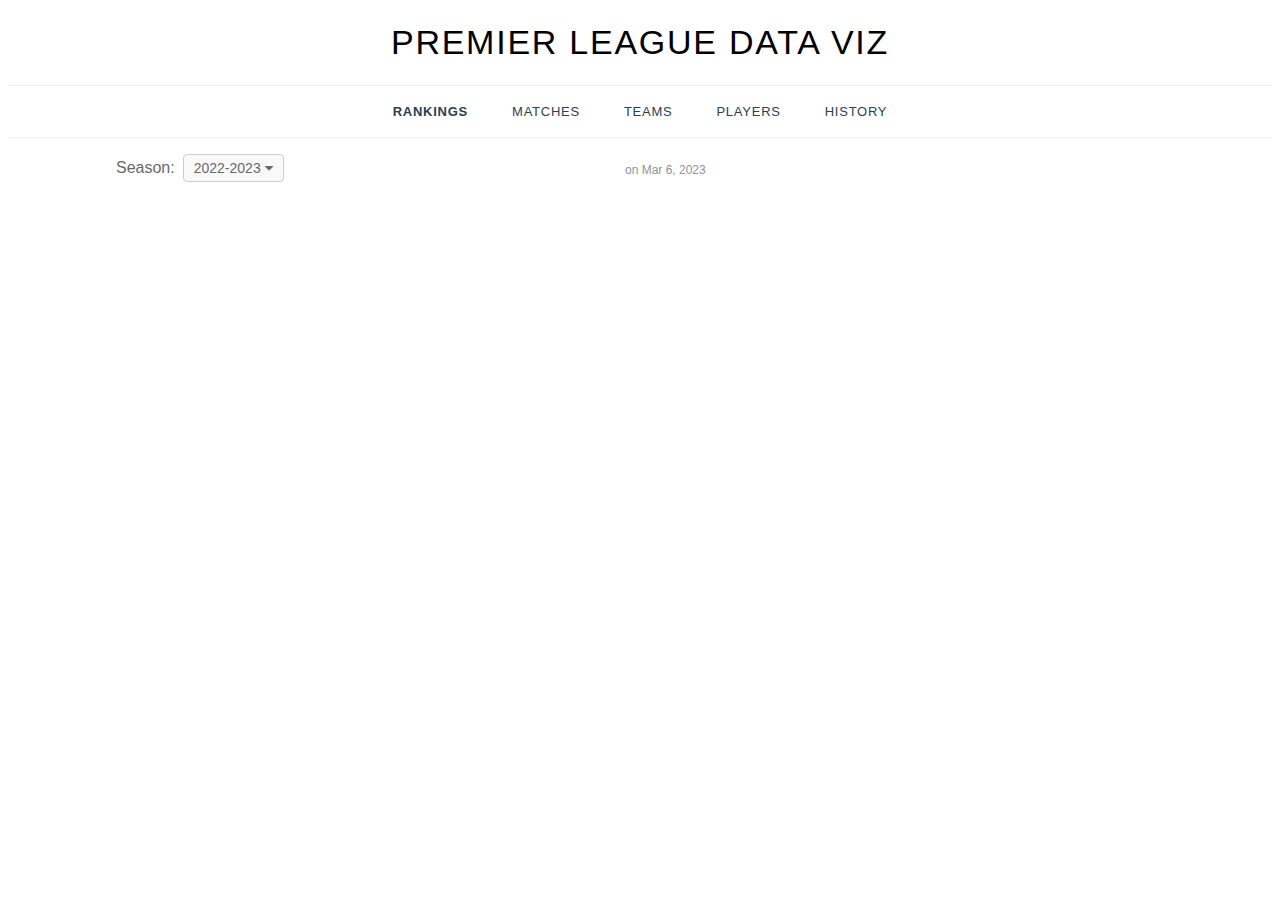
==== index.html @ d48fa29b "add all the files" ====
<!DOCTYPE html>
<html lang="en">
<head>
  <meta charset="utf-8">
  <meta name="viewport" content="width=device-width, initial-scale=1.0">
  <title>Rankings - Premier League</title>

  <script type="text/javascript" src="https://d3js.org/d3.v7.min.js"></script>
  <script type="text/javascript" src="menu.js"></script>
  <script type="text/javascript" src="dropdown.js"></script>
  <script type="text/javascript" src="ranking.js"></script>
  <script type="text/javascript" src="ranking_matches.js"></script>
  <script type="text/javascript" src="get_last_date.js"></script>

  <link rel="stylesheet" type="text/css" href="menu.css">
  <link rel="stylesheet" type="text/css" href="dropdown.css">
  <link rel="stylesheet" type="text/css" href="tooltip.css">
  <link rel="stylesheet" type="text/css" href="common.css">
  <link rel="stylesheet" type="text/css" href="ranking.css">
  <link rel="stylesheet" type="text/css" href="ranking_matches.css">

  <!-- Need this to add caret arrow icon on dropdown -->
  <link rel="stylesheet" href="https://cdnjs.cloudflare.com/ajax/libs/font-awesome/4.7.0/css/font-awesome.min.css">
  
</head>
<body>

  <h1>Premier League Data Viz</h1>
  <ul class="top_menu">
    <li><a class="menu_li active" id="menu_rankings" href="index.html">Rankings</a></li>
    <li><a class="menu_li" id="menu_matches" href="matches.html">Matches</a></li>
    <li><a class="menu_li" id="menu_teams" href="teams.html">Teams</a></li>
    <li><a class="menu_li" id="menu_players" href="players.html">Players</a></li>
    <li><a class="menu_li" id="menu_history" href="history.html">History</a></li>
  </ul>

  <div id="tooltip" class="tooltip hidden">
      <p id="ttp_1" style="text-align:center;"></p>
      <hr>
      <p id="ttp_2" style="text-align:center;"></p>
  </div>

  <div id="dropdown_container" class="column_container">
    <div class="dropdown_title column" id="dropdown_season_title">Season:</div>
    <div class="dropdown notouch column" id="dropdown_season">
      <button onclick="showDrop('dropdown_content_season')" class="dropbtn" id="dropbtn_season">
          2022-2023
          <i class="fa fa-caret-down test"></i>
      </button>
      <ul id="dropdown_content_season" class="dropdown_content">
        <li class="dropdown_content_li" id="dropdown_2022_2023">2022-2023</li>
        <li class="dropdown_content_li" id="dropdown_2021_2022">2021-2022</li>
        <li class="dropdown_content_li" id="dropdown_2020_2021">2020-2021</li>
        <li class="dropdown_content_li" id="dropdown_2019_2020">2019-2020</li>
        <li class="dropdown_content_li" id="dropdown_2018_2019">2018-2019</li>
        <li class="dropdown_content_li" id="dropdown_2017_2018">2017-2018</li>
      </ul>
    </div>
    <div id="updated_date" class="updated_date">Updated on March 12, 2023</div>
  </div>
  <div class="fg_container column_container" id="f1_container">
      <div class="column f1_left" id="ranking_container"></div>
      <div class="column f1_right" id="matches_container"></div>
  </div>

  <script>
    getLastDate();
    makeMatchesList();
    makeRanking();
    AddDropdownClickEvent();
  </script>

</body>
</html>
---- menu.css ----
.top_menu {
    list-style-type: none;
    margin: 0;
    padding: 0;
    overflow: hidden;
    border-bottom: 1px solid #eeeeee;
    border-top: 1px solid #eeeeee;  
    text-align: center;
}

.top_menu li {
    display: inline-block;
}

.top_menu li a {
    display: block;
    color: #2C3E50;
    text-align: center;
    padding: 18px 20px;
    text-decoration: none;
    font-family: sans-serif;
    letter-spacing: 0.75px;
    text-transform: uppercase;
    font-size: 13px;
}
.top_menu li a:hover:not(.active) {
    font-weight: bold;
}

.active {
    font-weight: bold;
}

@media only screen and (max-width: 620px) {

    .top_menu li a {
        padding: 10px 8px;
        font-size: 8px;
    }
}
---- dropdown.css ----
.dropdown, .dropdown_title  {
    color: dimgray;
    font-family: Verdana, sans-serif;
}

.dropdown_title {
    padding: 5px 8px;
    font-size: 16px;
}

.dropbtn {
    color: inherit;
    font-family: inherit;
    background-color: #f9f9f9;
    padding: 5px 10px;
    font-size: 14px;
    border: none;
    cursor: pointer;
    border-radius: 4px 4px 4px 4px;
    border-top: solid 1px #CCC;
    border-bottom: solid 1px #CCC;
    border-left: solid 1px #CCC;
    border-right: solid 1px #CCC;
}

.dropbtn:hover {
    background-color: lightgray;
    color: #000;
}

/* .dropdown {
    margin-left: 40px;
    margin-top: 10px; 
} */

.dropdown_content {
    display: none;
    position: absolute;
    background-color: #f1f1f1;
    height: 300px;
    min-width: 180px;
    overflow: auto;
    box-shadow: 0px 8px 16px 0px rgba(0,0,0,0.2);
    margin: 0;
    padding: 5px 5px;
    opacity: 0.8;
    cursor: pointer;
}

.dropdown_content li {
    font-size: 14px;
    line-height: 18px;
    padding: 5px 5px;
    display: block;
}

#dropdown_content_season {
    height: 170px;
    min-width: 120px;
}

.dropdown li:hover {background-color: #ddd;}

.show {
    display: block;
    /* pointer-events: auto; */
}

.dropdowns:after {
    content: "";
    display: table;
    clear: both;
}

@media only screen and (max-width: 620px) {

    .dropdown_title {
        padding: 4px 5px;
        font-size: 12px;
    }

    .dropbtn{
        padding: 2px 5px;
        font-size: 10px;
    }

    .dropdown_content {
        height: 150px;
        min-width: 90px;
        box-shadow: 0px 8px 16px 0px rgba(0,0,0,0.2);
        margin: 0;
        padding: 5px 5px;
    }

    .dropdown_content li {
        font-size: 10px;
        line-height: 11px;
        padding: 3px 3px;
    }

    #dropdown_content_season {
        height: 100px;
        min-width: 70px;
    }
}
---- tooltip.css ----
.tooltip {
    position: absolute;
    width: auto;
    height: auto;
    padding: 7px;
    background-color: #383838;
    color: white;
    opacity: 0.7;
    -webkit-border-radius: 5px;
    -moz-border-radius: 5px;
    border-radius: 5px;
    -webkit-box-shadow: 4px 4px 7px rgba(0, 0, 0, 0.4);
    -moz-box-shadow: 4px 4px 7px rgba(0, 0, 0, 0.4);
    box-shadow: 4px 4px 7px rgba(0, 0, 0, 0.4);
}

.tooltip.hidden {
    display: none;
    pointer-events: none;
}

.tooltip p{
    margin: 0;
    font-family: Verdana, sans-serif;
    font-size: 16px;
    color: white;
    line-height: 17px;
}

.tooltip span{
    font-size: 12px;
    color: LightGray;
}

.tooltip hr {
  height:1px;
  margin-bottom: 0px;
  border-width:0;
  background-color:gray;
  color:gray;
}

@media only screen and (max-width: 620px) {

    .tooltip p{
        font-size: 13px;
        line-height: 13px;
    }
  
    .tooltip span{
        font-size: 9px;
    }
  
}
---- common.css ----
h1 {
    color: black;
    text-align: center;
    font-family: sans-serif;
    font-weight: lighter;
    font-size: 34px;
    letter-spacing: 1.75px;
    text-transform: uppercase;
}

.fg_container {
    font-family: Verdana, sans-serif;
}

.fg_title_bar {
    font-size: 20px;
    color: #878888;
    text-align:center;
    background-color: #F1F1F1;
}

.column {
    float: left;
}

.column_container:after {
    content: "";
    display: table;
    clear: both;
}

.coming_soon {
    margin:100px;
    text-align: center;
    font-family: sans-serif;
    color: #2C3E50;
    font-size: 18px;
}

.updated_date {
    padding: 9px;
    float: right;
    font-size: 12px;
    color: #909497;
    font-family: sans-serif;
}

@media only screen and (max-width: 620px) {

    h1 {
        font-size: 18px;
        margin: 18px 0;
    }

    .fg_title_bar {
        font-size: 12px;
        padding: 1px 0;
    }

    .coming_soon {
        font-size: 14px;
    }

    .updated_date {
        padding: 8px;
        font-size: 10px;
    }
}
---- ranking.css ----
#dropdown_container {
    width: 48%;
    margin-left: 100px;
    margin-top: 16px;
}

@media only screen and (max-width: 830px) {

    #dropdown_container {
        width: 90%;
        margin-left: 25px;
        margin-top: 10px;
    }
}

/* Figure 1 */
#f1_container{
    margin: auto;
    width: 93%;
    margin-top: 5px;
}

.f1_left {
    width: 68%;
}

.f1_right {
    width: 32%;
}

.line_thin {
    fill: none;
    stroke: steelblue;
    stroke-width: 1.5px;
}

.line_thin.selected {
    stroke-width: 3px;
}

.line_fat {
    fill: none;
    stroke: gray;
    stroke-width: 15px;
    stroke-opacity: 0;
}

.team_text {
    font-size: 15px;
    font-family: Arial, sans-serif;
}

.rank_text {
    font-size: 12px;
    font-family: Arial, sans-serif;
}

.tick text {
    font-size: 12px;
}

.axis path, .axis .tick line {
    stroke: silver;
}

.axis text, .yaxis_title {
    fill: #666666;
    font-family: sans-serif;
}


@media only screen and (max-width: 830px) {

    #f1_container{
        width: 100%;
    }

    .f1_left {
        width: 100%;
        float: none;
    }
}

@media only screen and (min-width: 620px) and (max-width: 830px) {

    .f1_right {
        width: 60%;
        margin: 30px auto 0 auto;
        float: none;
    }
}

@media only screen and (max-width: 620px) {

    .f1_right {
        width: 100%;
    }

    .line_thin {
        stroke-width: 3px;
    }

    .line_thin.selected {
        stroke-width: 5px;
    }

    .line_fat {
        stroke-width: 20px;
    }

    .team_text {
        font-size: 20px;
    }

    .rank_text {
        font-size: 16px;
    }

    .xaxis text {
        font-size: 15px;
    }

    .yaxis text, .yaxis_title {
        font-size: 20px;
    }
}
---- ranking_matches.css ----
#matches_container {
    font-family: Verdana, sans-serif;
}

.matches {
    height: 28px;
    margin: 5px 7px;
    font-size: 13px;
    -webkit-border-radius: 5px;
    -moz-border-radius: 5px;
    border-radius: 5px;
}

.matches.hidden {
    display: none;
    pointer-events: none;
}

#matches_header {
    height: 28px;
    margin: 0 0 15px 0;
    font-size: 18px;
    text-align:center;
    color: #5D6D7E ;
    font-weight:bold;
}

.match_element {
    height: 26px;
    line-height: 26px;
    float: left;
}

.matches_date {
    margin: 0 0 0 15px;
    width:15%;
    text-align:left; 
    font-size: 12px;
    color: #5D6D7E ;
}

.matches_result {
    width:5%; 
    text-align:center; 
    font-weight:bold;
}

.matches_home {
    width:35%; 
    text-align:right; 
}

.matches_center {
    width:5%; 
    text-align:center; 
}

.matches_away {
    width:35%; 
    text-align:left; 
}

#match_0 {
    color:#5D6D7E; 
    font-weight:bold;
}

.matches:after {
    content: "";
    display: table;
    clear: both;
}


@media only screen and (max-width: 620px) {

    #matches_header {
        height: 18px;
        margin: 20px 0 10px 0;
        font-size: 14px;
    }

    .matches {
        height: 18px;
        margin: 3px 5px;
        font-size: 11px;
    }

    .match_element {
        height: 18px;
        line-height: 18px;
    }

    .matches_date {
        margin: 0 0 0 15px;
        width:16%;
        font-size: 11px;
    }
    
    .matches_result {
        width:6%; 
        font-weight:bold;
    }
    
    .matches_home {
        width:33%; 
    }
    
    .matches_center {
        width:5%; 
    }
    
    .matches_away {
        width:33%; 
    }

}
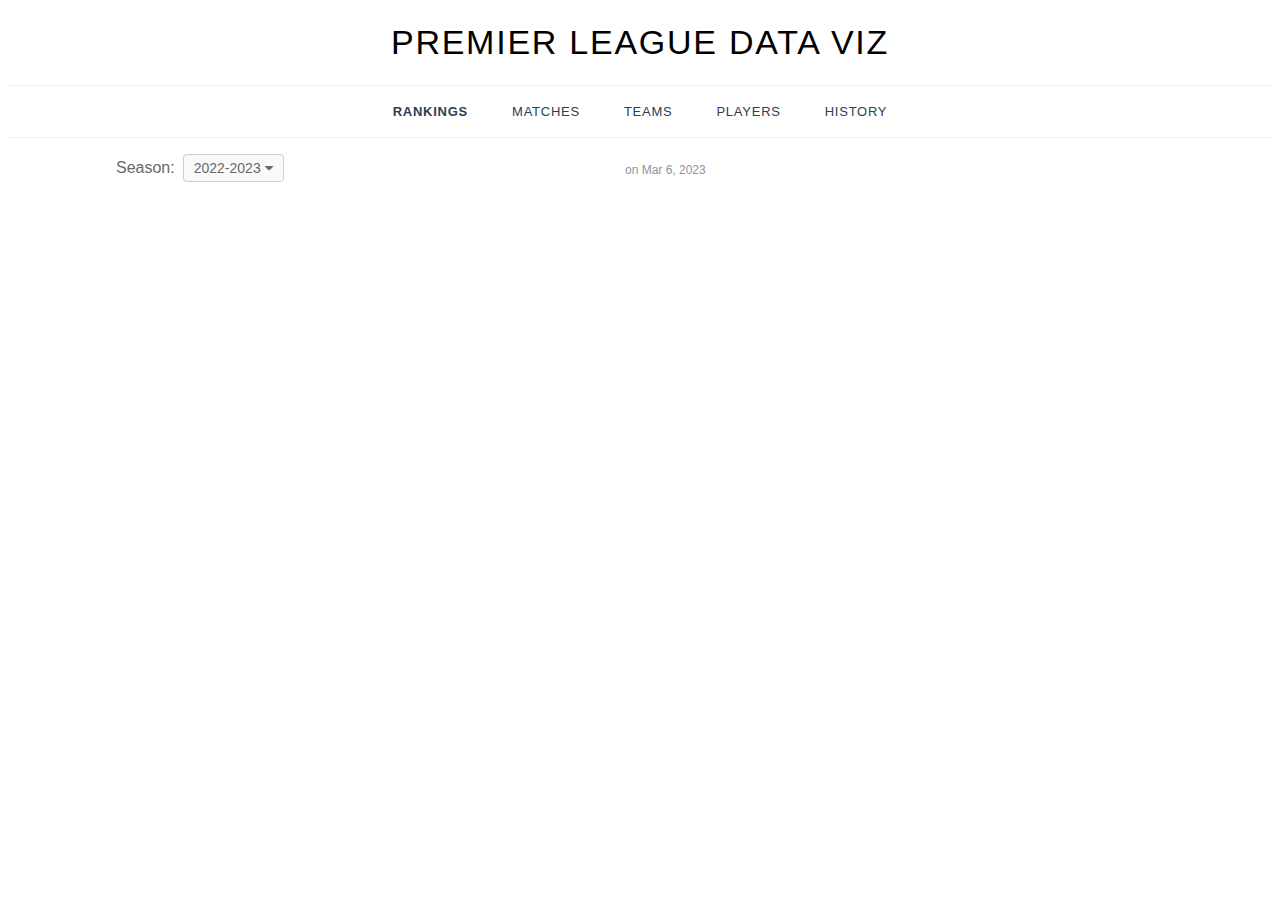
==== commit 3c53b74f: "move css and javascript to sub-directories" ====
--- a/index.html
+++ b/index.html
@@ -6,18 +6,18 @@
   <title>Rankings - Premier League</title>
 
   <script type="text/javascript" src="https://d3js.org/d3.v7.min.js"></script>
-  <script type="text/javascript" src="menu.js"></script>
-  <script type="text/javascript" src="dropdown.js"></script>
-  <script type="text/javascript" src="ranking.js"></script>
-  <script type="text/javascript" src="ranking_matches.js"></script>
-  <script type="text/javascript" src="get_last_date.js"></script>
+  <script type="text/javascript" src="javascript/menu.js"></script>
+  <script type="text/javascript" src="javascript/dropdown.js"></script>
+  <script type="text/javascript" src="javascript/ranking.js"></script>
+  <script type="text/javascript" src="javascript/ranking_matches.js"></script>
+  <script type="text/javascript" src="javascript/get_last_date.js"></script>
 
-  <link rel="stylesheet" type="text/css" href="menu.css">
-  <link rel="stylesheet" type="text/css" href="dropdown.css">
-  <link rel="stylesheet" type="text/css" href="tooltip.css">
-  <link rel="stylesheet" type="text/css" href="common.css">
-  <link rel="stylesheet" type="text/css" href="ranking.css">
-  <link rel="stylesheet" type="text/css" href="ranking_matches.css">
+  <link rel="stylesheet" type="text/css" href="css/menu.css">
+  <link rel="stylesheet" type="text/css" href="css/dropdown.css">
+  <link rel="stylesheet" type="text/css" href="css/tooltip.css">
+  <link rel="stylesheet" type="text/css" href="css/common.css">
+  <link rel="stylesheet" type="text/css" href="css/ranking.css">
+  <link rel="stylesheet" type="text/css" href="css/ranking_matches.css">
 
   <!-- Need this to add caret arrow icon on dropdown -->
   <link rel="stylesheet" href="https://cdnjs.cloudflare.com/ajax/libs/font-awesome/4.7.0/css/font-awesome.min.css">
--- a/css/menu.css
+++ b/css/menu.css
@@ -0,0 +1,40 @@
+.top_menu {
+    list-style-type: none;
+    margin: 0;
+    padding: 0;
+    overflow: hidden;
+    border-bottom: 1px solid #eeeeee;
+    border-top: 1px solid #eeeeee;  
+    text-align: center;
+}
+
+.top_menu li {
+    display: inline-block;
+}
+
+.top_menu li a {
+    display: block;
+    color: #2C3E50;
+    text-align: center;
+    padding: 18px 20px;
+    text-decoration: none;
+    font-family: sans-serif;
+    letter-spacing: 0.75px;
+    text-transform: uppercase;
+    font-size: 13px;
+}
+.top_menu li a:hover:not(.active) {
+    font-weight: bold;
+}
+
+.active {
+    font-weight: bold;
+}
+
+@media only screen and (max-width: 620px) {
+
+    .top_menu li a {
+        padding: 10px 8px;
+        font-size: 8px;
+    }
+}--- a/css/dropdown.css
+++ b/css/dropdown.css
@@ -0,0 +1,105 @@
+.dropdown, .dropdown_title  {
+    color: dimgray;
+    font-family: Verdana, sans-serif;
+}
+
+.dropdown_title {
+    padding: 5px 8px;
+    font-size: 16px;
+}
+
+.dropbtn {
+    color: inherit;
+    font-family: inherit;
+    background-color: #f9f9f9;
+    padding: 5px 10px;
+    font-size: 14px;
+    border: none;
+    cursor: pointer;
+    border-radius: 4px 4px 4px 4px;
+    border-top: solid 1px #CCC;
+    border-bottom: solid 1px #CCC;
+    border-left: solid 1px #CCC;
+    border-right: solid 1px #CCC;
+}
+
+.dropbtn:hover {
+    background-color: lightgray;
+    color: #000;
+}
+
+/* .dropdown {
+    margin-left: 40px;
+    margin-top: 10px; 
+} */
+
+.dropdown_content {
+    display: none;
+    position: absolute;
+    background-color: #f1f1f1;
+    height: 300px;
+    min-width: 180px;
+    overflow: auto;
+    box-shadow: 0px 8px 16px 0px rgba(0,0,0,0.2);
+    margin: 0;
+    padding: 5px 5px;
+    opacity: 0.8;
+    cursor: pointer;
+}
+
+.dropdown_content li {
+    font-size: 14px;
+    line-height: 18px;
+    padding: 5px 5px;
+    display: block;
+}
+
+#dropdown_content_season {
+    height: 170px;
+    min-width: 120px;
+}
+
+.dropdown li:hover {background-color: #ddd;}
+
+.show {
+    display: block;
+    /* pointer-events: auto; */
+}
+
+.dropdowns:after {
+    content: "";
+    display: table;
+    clear: both;
+}
+
+@media only screen and (max-width: 620px) {
+
+    .dropdown_title {
+        padding: 4px 5px;
+        font-size: 12px;
+    }
+
+    .dropbtn{
+        padding: 2px 5px;
+        font-size: 10px;
+    }
+
+    .dropdown_content {
+        height: 150px;
+        min-width: 90px;
+        box-shadow: 0px 8px 16px 0px rgba(0,0,0,0.2);
+        margin: 0;
+        padding: 5px 5px;
+    }
+
+    .dropdown_content li {
+        font-size: 10px;
+        line-height: 11px;
+        padding: 3px 3px;
+    }
+
+    #dropdown_content_season {
+        height: 100px;
+        min-width: 70px;
+    }
+}--- a/css/tooltip.css
+++ b/css/tooltip.css
@@ -0,0 +1,54 @@
+.tooltip {
+    position: absolute;
+    width: auto;
+    height: auto;
+    padding: 7px;
+    background-color: #383838;
+    color: white;
+    opacity: 0.7;
+    -webkit-border-radius: 5px;
+    -moz-border-radius: 5px;
+    border-radius: 5px;
+    -webkit-box-shadow: 4px 4px 7px rgba(0, 0, 0, 0.4);
+    -moz-box-shadow: 4px 4px 7px rgba(0, 0, 0, 0.4);
+    box-shadow: 4px 4px 7px rgba(0, 0, 0, 0.4);
+}
+
+.tooltip.hidden {
+    display: none;
+    pointer-events: none;
+}
+
+.tooltip p{
+    margin: 0;
+    font-family: Verdana, sans-serif;
+    font-size: 16px;
+    color: white;
+    line-height: 17px;
+}
+
+.tooltip span{
+    font-size: 12px;
+    color: LightGray;
+}
+
+.tooltip hr {
+  height:1px;
+  margin-bottom: 0px;
+  border-width:0;
+  background-color:gray;
+  color:gray;
+}
+
+@media only screen and (max-width: 620px) {
+
+    .tooltip p{
+        font-size: 13px;
+        line-height: 13px;
+    }
+  
+    .tooltip span{
+        font-size: 9px;
+    }
+  
+}--- a/css/common.css
+++ b/css/common.css
@@ -0,0 +1,68 @@
+h1 {
+    color: black;
+    text-align: center;
+    font-family: sans-serif;
+    font-weight: lighter;
+    font-size: 34px;
+    letter-spacing: 1.75px;
+    text-transform: uppercase;
+}
+
+.fg_container {
+    font-family: Verdana, sans-serif;
+}
+
+.fg_title_bar {
+    font-size: 20px;
+    color: #878888;
+    text-align:center;
+    background-color: #F1F1F1;
+}
+
+.column {
+    float: left;
+}
+
+.column_container:after {
+    content: "";
+    display: table;
+    clear: both;
+}
+
+.coming_soon {
+    margin:100px;
+    text-align: center;
+    font-family: sans-serif;
+    color: #2C3E50;
+    font-size: 18px;
+}
+
+.updated_date {
+    padding: 9px;
+    float: right;
+    font-size: 12px;
+    color: #909497;
+    font-family: sans-serif;
+}
+
+@media only screen and (max-width: 620px) {
+
+    h1 {
+        font-size: 18px;
+        margin: 18px 0;
+    }
+
+    .fg_title_bar {
+        font-size: 12px;
+        padding: 1px 0;
+    }
+
+    .coming_soon {
+        font-size: 14px;
+    }
+
+    .updated_date {
+        padding: 8px;
+        font-size: 10px;
+    }
+}--- a/css/ranking.css
+++ b/css/ranking.css
@@ -0,0 +1,127 @@
+#dropdown_container {
+    width: 48%;
+    margin-left: 100px;
+    margin-top: 16px;
+}
+
+@media only screen and (max-width: 830px) {
+
+    #dropdown_container {
+        width: 90%;
+        margin-left: 25px;
+        margin-top: 10px;
+    }
+}
+
+/* Figure 1 */
+#f1_container{
+    margin: auto;
+    width: 93%;
+    margin-top: 5px;
+}
+
+.f1_left {
+    width: 68%;
+}
+
+.f1_right {
+    width: 32%;
+}
+
+.line_thin {
+    fill: none;
+    stroke: steelblue;
+    stroke-width: 1.5px;
+}
+
+.line_thin.selected {
+    stroke-width: 3px;
+}
+
+.line_fat {
+    fill: none;
+    stroke: gray;
+    stroke-width: 15px;
+    stroke-opacity: 0;
+}
+
+.team_text {
+    font-size: 15px;
+    font-family: Arial, sans-serif;
+}
+
+.rank_text {
+    font-size: 12px;
+    font-family: Arial, sans-serif;
+}
+
+.tick text {
+    font-size: 12px;
+}
+
+.axis path, .axis .tick line {
+    stroke: silver;
+}
+
+.axis text, .yaxis_title {
+    fill: #666666;
+    font-family: sans-serif;
+}
+
+
+@media only screen and (max-width: 830px) {
+
+    #f1_container{
+        width: 100%;
+    }
+
+    .f1_left {
+        width: 100%;
+        float: none;
+    }
+}
+
+@media only screen and (min-width: 620px) and (max-width: 830px) {
+
+    .f1_right {
+        width: 60%;
+        margin: 30px auto 0 auto;
+        float: none;
+    }
+}
+
+@media only screen and (max-width: 620px) {
+
+    .f1_right {
+        width: 100%;
+    }
+
+    .line_thin {
+        stroke-width: 3px;
+    }
+
+    .line_thin.selected {
+        stroke-width: 5px;
+    }
+
+    .line_fat {
+        stroke-width: 20px;
+    }
+
+    .team_text {
+        font-size: 20px;
+    }
+
+    .rank_text {
+        font-size: 16px;
+    }
+
+    .xaxis text {
+        font-size: 15px;
+    }
+
+    .yaxis text, .yaxis_title {
+        font-size: 20px;
+    }
+}
+
--- a/css/ranking_matches.css
+++ b/css/ranking_matches.css
@@ -0,0 +1,117 @@
+#matches_container {
+    font-family: Verdana, sans-serif;
+}
+
+.matches {
+    height: 28px;
+    margin: 5px 7px;
+    font-size: 13px;
+    -webkit-border-radius: 5px;
+    -moz-border-radius: 5px;
+    border-radius: 5px;
+}
+
+.matches.hidden {
+    display: none;
+    pointer-events: none;
+}
+
+#matches_header {
+    height: 28px;
+    margin: 0 0 15px 0;
+    font-size: 18px;
+    text-align:center;
+    color: #5D6D7E ;
+    font-weight:bold;
+}
+
+.match_element {
+    height: 26px;
+    line-height: 26px;
+    float: left;
+}
+
+.matches_date {
+    margin: 0 0 0 15px;
+    width:15%;
+    text-align:left; 
+    font-size: 12px;
+    color: #5D6D7E ;
+}
+
+.matches_result {
+    width:5%; 
+    text-align:center; 
+    font-weight:bold;
+}
+
+.matches_home {
+    width:35%; 
+    text-align:right; 
+}
+
+.matches_center {
+    width:5%; 
+    text-align:center; 
+}
+
+.matches_away {
+    width:35%; 
+    text-align:left; 
+}
+
+#match_0 {
+    color:#5D6D7E; 
+    font-weight:bold;
+}
+
+.matches:after {
+    content: "";
+    display: table;
+    clear: both;
+}
+
+
+@media only screen and (max-width: 620px) {
+
+    #matches_header {
+        height: 18px;
+        margin: 20px 0 10px 0;
+        font-size: 14px;
+    }
+
+    .matches {
+        height: 18px;
+        margin: 3px 5px;
+        font-size: 11px;
+    }
+
+    .match_element {
+        height: 18px;
+        line-height: 18px;
+    }
+
+    .matches_date {
+        margin: 0 0 0 15px;
+        width:16%;
+        font-size: 11px;
+    }
+    
+    .matches_result {
+        width:6%; 
+        font-weight:bold;
+    }
+    
+    .matches_home {
+        width:33%; 
+    }
+    
+    .matches_center {
+        width:5%; 
+    }
+    
+    .matches_away {
+        width:33%; 
+    }
+
+}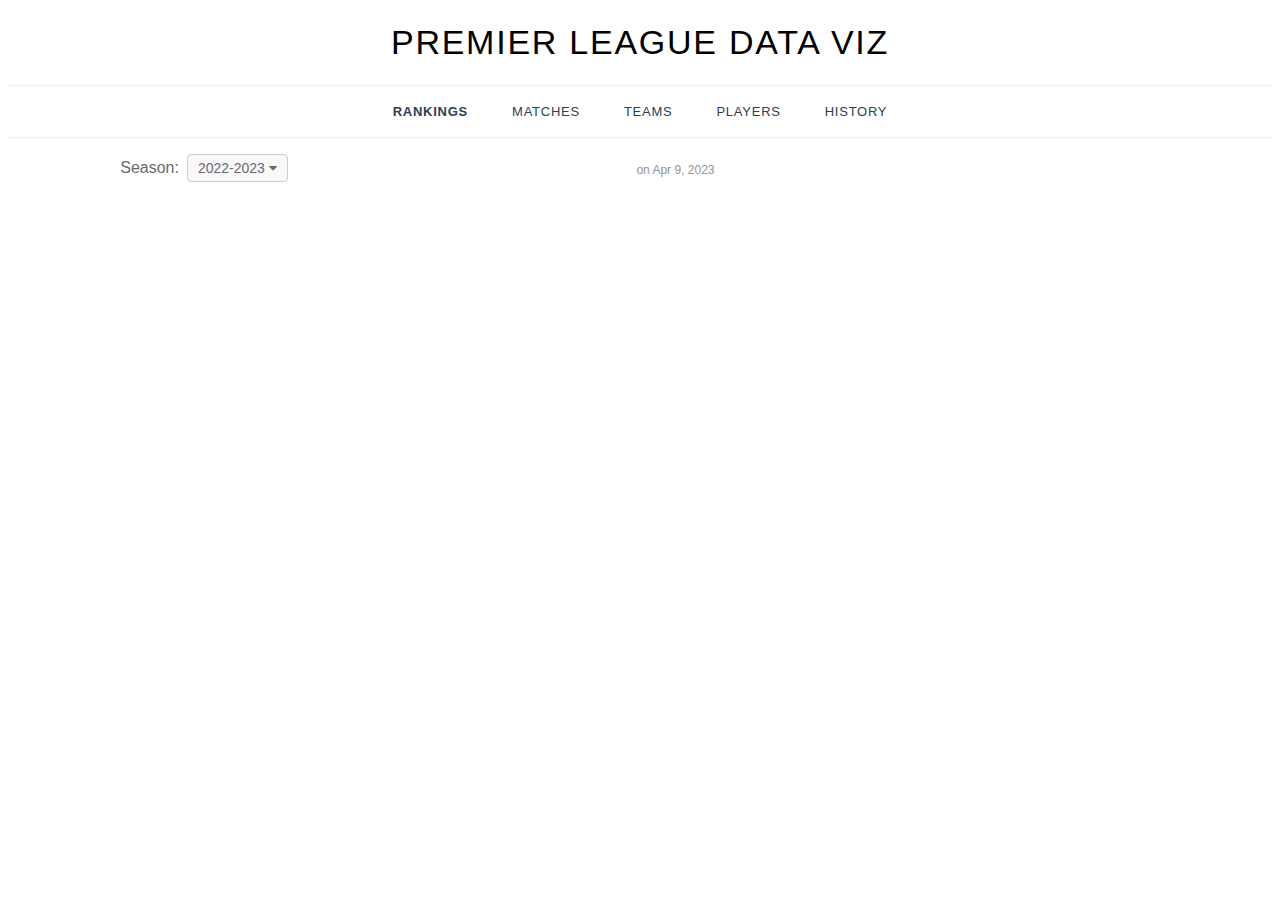
==== commit 3d56d521: "fix large display layout issue" ====
--- a/index.html
+++ b/index.html
@@ -1,6 +1,15 @@
 <!DOCTYPE html>
 <html lang="en">
 <head>
+  <!-- Google tag (gtag.js) -->
+  <script async src="https://www.googletagmanager.com/gtag/js?id=G-Z3GSVNGHVM"></script>
+  <script>
+    window.dataLayer = window.dataLayer || [];
+    function gtag(){dataLayer.push(arguments);}
+    gtag('js', new Date());
+
+    gtag('config', 'G-Z3GSVNGHVM');
+  </script>
   <meta charset="utf-8">
   <meta name="viewport" content="width=device-width, initial-scale=1.0">
   <title>Rankings - Premier League</title>
@@ -40,25 +49,26 @@
       <p id="ttp_2" style="text-align:center;"></p>
   </div>
 
-  <div id="dropdown_container" class="column_container">
-    <div class="dropdown_title column" id="dropdown_season_title">Season:</div>
-    <div class="dropdown notouch column" id="dropdown_season">
-      <button onclick="showDrop('dropdown_content_season')" class="dropbtn" id="dropbtn_season">
-          2022-2023
-          <i class="fa fa-caret-down test"></i>
-      </button>
-      <ul id="dropdown_content_season" class="dropdown_content">
-        <li class="dropdown_content_li" id="dropdown_2022_2023">2022-2023</li>
-        <li class="dropdown_content_li" id="dropdown_2021_2022">2021-2022</li>
-        <li class="dropdown_content_li" id="dropdown_2020_2021">2020-2021</li>
-        <li class="dropdown_content_li" id="dropdown_2019_2020">2019-2020</li>
-        <li class="dropdown_content_li" id="dropdown_2018_2019">2018-2019</li>
-        <li class="dropdown_content_li" id="dropdown_2017_2018">2017-2018</li>
-      </ul>
-    </div>
-    <div id="updated_date" class="updated_date">Updated on March 12, 2023</div>
-  </div>
+  
   <div class="fg_container column_container" id="f1_container">
+      <div id="dropdown_container" class="column_container">
+        <div class="dropdown_title column" id="dropdown_season_title">Season:</div>
+        <div class="dropdown notouch column" id="dropdown_season">
+          <button onclick="showDrop('dropdown_content_season')" class="dropbtn" id="dropbtn_season">
+              2022-2023
+              <i class="fa fa-caret-down test"></i>
+          </button>
+          <ul id="dropdown_content_season" class="dropdown_content">
+            <li class="dropdown_content_li" id="dropdown_2022_2023">2022-2023</li>
+            <li class="dropdown_content_li" id="dropdown_2021_2022">2021-2022</li>
+            <li class="dropdown_content_li" id="dropdown_2020_2021">2020-2021</li>
+            <li class="dropdown_content_li" id="dropdown_2019_2020">2019-2020</li>
+            <li class="dropdown_content_li" id="dropdown_2018_2019">2018-2019</li>
+            <li class="dropdown_content_li" id="dropdown_2017_2018">2017-2018</li>
+          </ul>
+        </div>
+        <div id="updated_date" class="updated_date"></div>
+      </div>
       <div class="column f1_left" id="ranking_container"></div>
       <div class="column f1_right" id="matches_container"></div>
   </div>
--- a/css/ranking.css
+++ b/css/ranking.css
@@ -1,10 +1,17 @@
 #dropdown_container {
-    width: 48%;
-    margin-left: 100px;
     margin-top: 16px;
+    margin-left: 60px;
+    width: 52%;
 }
 
-@media only screen and (max-width: 830px) {
+@media only screen and (min-width: 1500px) {
+
+    #dropdown_container{
+        width: 750px;
+    }
+}
+
+@media only screen and (max-width: 840px) {
 
     #dropdown_container {
         width: 90%;
@@ -69,7 +76,22 @@
 }
 
 
-@media only screen and (max-width: 830px) {
+@media only screen and (min-width: 1500px) {
+
+    #f1_container{
+        width: 1400px;
+    }
+}
+
+@media only screen and (min-width: 840px) and (max-width: 1200px) {
+
+    #f1_container{
+        width: 100%;
+    }
+
+}
+
+@media only screen and (max-width: 840px) {
 
     #f1_container{
         width: 100%;
@@ -81,7 +103,7 @@
     }
 }
 
-@media only screen and (min-width: 620px) and (max-width: 830px) {
+@media only screen and (min-width: 620px) and (max-width: 840px) {
 
     .f1_right {
         width: 60%;
--- a/css/ranking_matches.css
+++ b/css/ranking_matches.css
@@ -72,6 +72,56 @@
 }
 
 
+@media only screen and (min-width: 1500px) {
+
+    #matches_header {
+        height: 36px;
+        font-size: 20px;
+        margin: 0 0 5px 0;
+    }
+
+    .matches {
+        height: 36px;
+        margin: 2px;
+        font-size: 15px;
+    }
+
+    .match_element {
+        height: 24px;
+        line-height: 34px;
+    }
+
+    .matches_date {
+        margin: 0 0 0 7px;
+        font-size: 14px;
+    }
+}
+
+@media only screen and (min-width: 840px) and (max-width: 1200px) {
+
+    #matches_header {
+        height: 22px;
+        font-size: 12px;
+        margin: 0 0 3px 0;
+    }
+
+    .matches {
+        height: 22px;
+        margin: 1px;
+        font-size: 9px;
+    }
+
+    .match_element {
+        height: 20px;
+        line-height: 20px;
+    }
+
+    .matches_date {
+        margin: 0 0 0 5px;
+        font-size: 10px;
+    }
+}
+
 @media only screen and (max-width: 620px) {
 
     #matches_header {
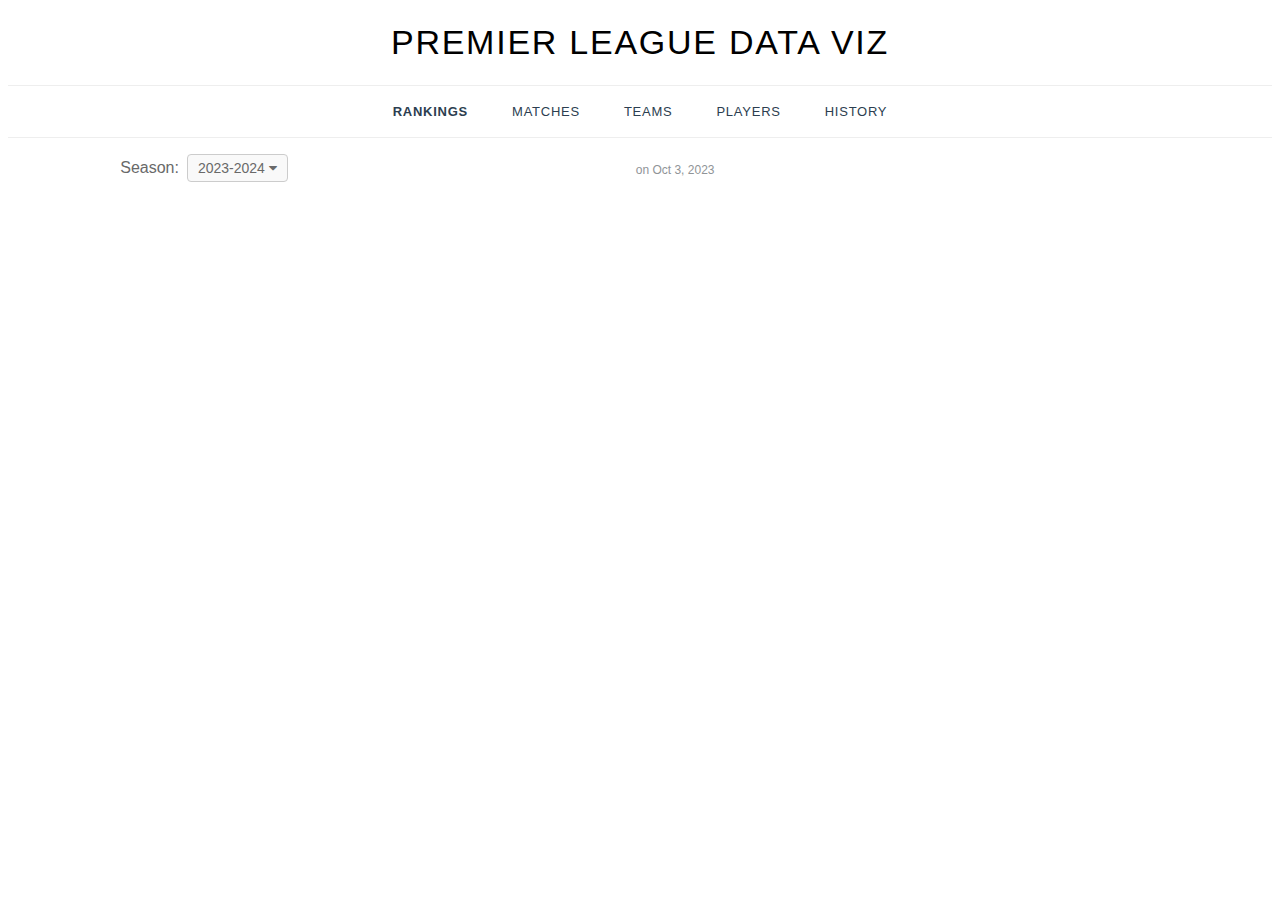
==== commit 04d68539: "update scripts to accomodate the new season" ====
--- a/index.html
+++ b/index.html
@@ -55,10 +55,11 @@
         <div class="dropdown_title column" id="dropdown_season_title">Season:</div>
         <div class="dropdown notouch column" id="dropdown_season">
           <button onclick="showDrop('dropdown_content_season')" class="dropbtn" id="dropbtn_season">
-              2022-2023
+              2023-2024
               <i class="fa fa-caret-down test"></i>
           </button>
           <ul id="dropdown_content_season" class="dropdown_content">
+            <li class="dropdown_content_li" id="dropdown_2023_2024">2023-2024</li>
             <li class="dropdown_content_li" id="dropdown_2022_2023">2022-2023</li>
             <li class="dropdown_content_li" id="dropdown_2021_2022">2021-2022</li>
             <li class="dropdown_content_li" id="dropdown_2020_2021">2020-2021</li>
@@ -76,7 +77,7 @@
   <script>
     getLastDate();
     makeMatchesList();
-    makeRanking();
+    makeRanking("2023_2024");
     AddDropdownClickEvent();
   </script>
 
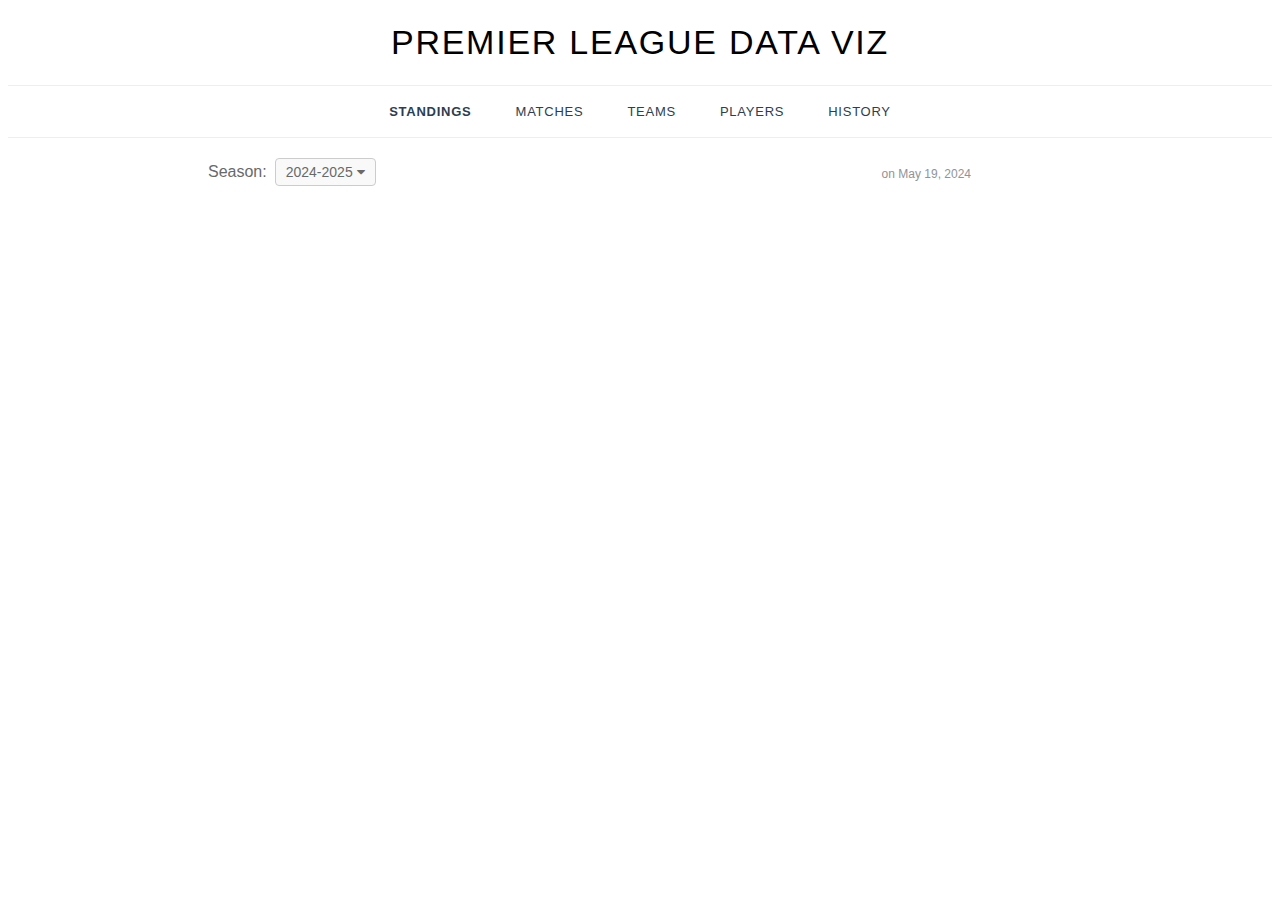
==== commit 19dde8f0: "update standings chart combining match data" ====
--- a/index.html
+++ b/index.html
@@ -36,17 +36,17 @@
 
   <h1>Premier League Data Viz</h1>
   <ul class="top_menu">
-    <li><a class="menu_li active" id="menu_rankings" href="index.html">Rankings</a></li>
+    <li><a class="menu_li active" id="menu_rankings" href="index.html">Standings</a></li>
     <li><a class="menu_li" id="menu_matches" href="matches.html">Matches</a></li>
     <li><a class="menu_li" id="menu_teams" href="teams.html">Teams</a></li>
     <li><a class="menu_li" id="menu_players" href="players.html">Players</a></li>
     <li><a class="menu_li" id="menu_history" href="history.html">History</a></li>
   </ul>
 
-  <div id="tooltip" class="tooltip hidden">
-      <p id="ttp_1" style="text-align:center;"></p>
+  <div id="tooltip_f1" class="tooltip hidden">
+      <p class="ttp_1" style="text-align:center;"></p>
       <hr>
-      <p id="ttp_2" style="text-align:center;"></p>
+      <p class="ttp_2" style="text-align:center;"></p>
   </div>
 
   
@@ -55,10 +55,11 @@
         <div class="dropdown_title column" id="dropdown_season_title">Season:</div>
         <div class="dropdown notouch column" id="dropdown_season">
           <button onclick="showDrop('dropdown_content_season')" class="dropbtn" id="dropbtn_season">
-              2023-2024
+              2024-2025
               <i class="fa fa-caret-down test"></i>
           </button>
           <ul id="dropdown_content_season" class="dropdown_content">
+            <li class="dropdown_content_li" id="dropdown_2024_2025">2024-2025</li>
             <li class="dropdown_content_li" id="dropdown_2023_2024">2023-2024</li>
             <li class="dropdown_content_li" id="dropdown_2022_2023">2022-2023</li>
             <li class="dropdown_content_li" id="dropdown_2021_2022">2021-2022</li>
@@ -70,14 +71,12 @@
         </div>
         <div id="updated_date" class="updated_date"></div>
       </div>
-      <div class="column f1_left" id="ranking_container"></div>
-      <div class="column f1_right" id="matches_container"></div>
+      <div class="f1" id="ranking_container"></div>
   </div>
 
   <script>
     getLastDate();
-    makeMatchesList();
-    makeRanking("2023_2024");
+    makeRanking("2024_2025");
     AddDropdownClickEvent();
   </script>
 
--- a/css/tooltip.css
+++ b/css/tooltip.css
@@ -22,22 +22,29 @@
 .tooltip p{
     margin: 0;
     font-family: Verdana, sans-serif;
-    font-size: 16px;
+    font-size: 14px;
     color: white;
     line-height: 17px;
 }
 
-.tooltip span{
-    font-size: 12px;
-    color: LightGray;
+#tooltip_f1 .ttp_1{
+    font-weight: bold;
 }
 
-.tooltip hr {
+#tooltip_f1 .ttp_1 span{
+    font-weight: normal;
+}
+
+#tooltip_f1 .ttp_2 span{
+    font-size: 12px;
+}
+
+#tooltip_f1 hr {
   height:1px;
   margin-bottom: 0px;
   border-width:0;
-  background-color:gray;
-  color:gray;
+  background-color:#eaecee;
+  color:#eaecee;
 }
 
 @media only screen and (max-width: 620px) {
@@ -47,7 +54,7 @@
         line-height: 13px;
     }
   
-    .tooltip span{
+    #tooltip_f1 .ttp_2 span{
         font-size: 9px;
     }
   
--- a/css/ranking.css
+++ b/css/ranking.css
@@ -1,7 +1,6 @@
 #dropdown_container {
-    margin-top: 16px;
     margin-left: 60px;
-    width: 52%;
+    width: 78%;
 }
 
 @media only screen and (min-width: 1500px) {
@@ -23,16 +22,13 @@
 /* Figure 1 */
 #f1_container{
     margin: auto;
-    width: 93%;
-    margin-top: 5px;
+    width: 1000px;
+    margin-top: 20px;
 }
 
-.f1_left {
-    width: 68%;
-}
-
-.f1_right {
-    width: 32%;
+.f1 {
+    width: 100%;
+    margin: auto;
 }
 
 .line_thin {
@@ -53,17 +49,17 @@
 }
 
 .team_text {
-    font-size: 15px;
+    font-size: 13px;
     font-family: Arial, sans-serif;
 }
 
 .rank_text {
-    font-size: 12px;
+    font-size: 11px;
     font-family: Arial, sans-serif;
 }
 
 .tick text {
-    font-size: 12px;
+    font-size: 11px;
 }
 
 .axis path, .axis .tick line {
@@ -75,48 +71,25 @@
     font-family: sans-serif;
 }
 
+.yaxis_title {
+    font-size: 15px;
+}
 
 @media only screen and (min-width: 1500px) {
 
     #f1_container{
-        width: 1400px;
+        width: 1300px;
     }
 }
 
-@media only screen and (min-width: 840px) and (max-width: 1200px) {
+@media only screen and (max-width: 1000px) {
 
     #f1_container{
         width: 100%;
     }
-
-}
-
-@media only screen and (max-width: 840px) {
-
-    #f1_container{
-        width: 100%;
-    }
-
-    .f1_left {
-        width: 100%;
-        float: none;
-    }
-}
-
-@media only screen and (min-width: 620px) and (max-width: 840px) {
-
-    .f1_right {
-        width: 60%;
-        margin: 30px auto 0 auto;
-        float: none;
-    }
 }
 
 @media only screen and (max-width: 620px) {
-
-    .f1_right {
-        width: 100%;
-    }
 
     .line_thin {
         stroke-width: 3px;
@@ -126,20 +99,16 @@
         stroke-width: 5px;
     }
 
-    .line_fat {
-        stroke-width: 20px;
-    }
-
     .team_text {
-        font-size: 20px;
+        font-size: 25px;
     }
 
     .rank_text {
-        font-size: 16px;
+        font-size: 18px;
     }
 
     .xaxis text {
-        font-size: 15px;
+        font-size: 18px;
     }
 
     .yaxis text, .yaxis_title {
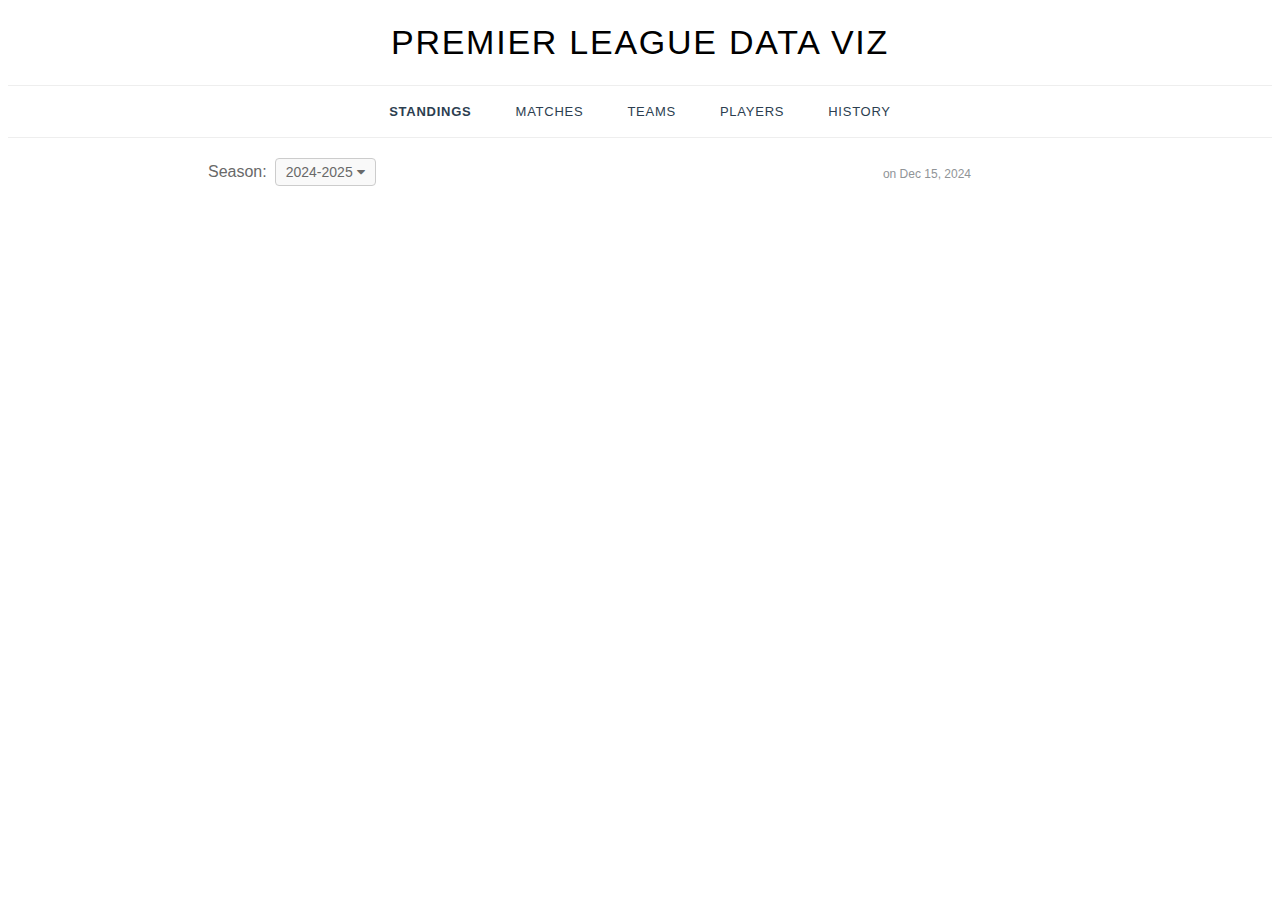
==== commit f45cbd5c: "change title" ====
--- a/index.html
+++ b/index.html
@@ -12,7 +12,7 @@
   </script>
   <meta charset="utf-8">
   <meta name="viewport" content="width=device-width, initial-scale=1.0">
-  <title>Rankings - Premier League</title>
+  <title>Standings - Premier League</title>
 
   <script type="text/javascript" src="https://d3js.org/d3.v7.min.js"></script>
   <script type="text/javascript" src="javascript/menu.js"></script>
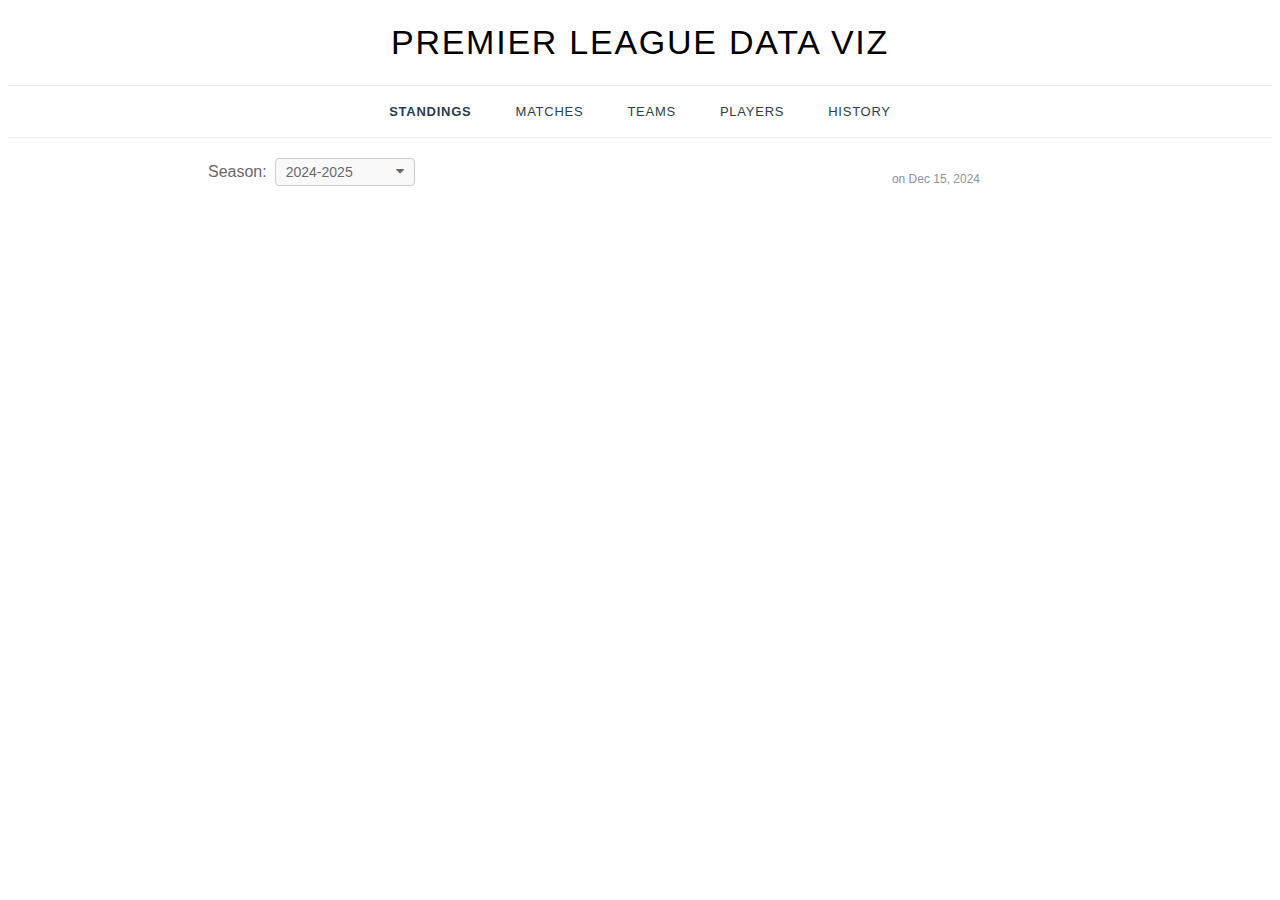
==== commit c8647429: "update teams chart and related dependencies on ranking" ====
--- a/index.html
+++ b/index.html
@@ -17,8 +17,6 @@
   <script type="text/javascript" src="https://d3js.org/d3.v7.min.js"></script>
   <script type="text/javascript" src="javascript/menu.js"></script>
   <script type="text/javascript" src="javascript/dropdown.js"></script>
-  <script type="text/javascript" src="javascript/ranking.js"></script>
-  <script type="text/javascript" src="javascript/ranking_matches.js"></script>
   <script type="text/javascript" src="javascript/get_last_date.js"></script>
 
   <link rel="stylesheet" type="text/css" href="css/menu.css">
@@ -26,7 +24,6 @@
   <link rel="stylesheet" type="text/css" href="css/tooltip.css">
   <link rel="stylesheet" type="text/css" href="css/common.css">
   <link rel="stylesheet" type="text/css" href="css/ranking.css">
-  <link rel="stylesheet" type="text/css" href="css/ranking_matches.css">
 
   <!-- Need this to add caret arrow icon on dropdown -->
   <link rel="stylesheet" href="https://cdnjs.cloudflare.com/ajax/libs/font-awesome/4.7.0/css/font-awesome.min.css">
@@ -50,31 +47,35 @@
   </div>
 
   
-  <div class="fg_container column_container" id="f1_container">
-      <div id="dropdown_container" class="column_container">
-        <div class="dropdown_title column" id="dropdown_season_title">Season:</div>
-        <div class="dropdown notouch column" id="dropdown_season">
-          <button onclick="showDrop('dropdown_content_season')" class="dropbtn" id="dropbtn_season">
-              2024-2025
-              <i class="fa fa-caret-down test"></i>
-          </button>
-          <ul id="dropdown_content_season" class="dropdown_content">
-            <li class="dropdown_content_li" id="dropdown_2024_2025">2024-2025</li>
-            <li class="dropdown_content_li" id="dropdown_2023_2024">2023-2024</li>
-            <li class="dropdown_content_li" id="dropdown_2022_2023">2022-2023</li>
-            <li class="dropdown_content_li" id="dropdown_2021_2022">2021-2022</li>
-            <li class="dropdown_content_li" id="dropdown_2020_2021">2020-2021</li>
-            <li class="dropdown_content_li" id="dropdown_2019_2020">2019-2020</li>
-            <li class="dropdown_content_li" id="dropdown_2018_2019">2018-2019</li>
-            <li class="dropdown_content_li" id="dropdown_2017_2018">2017-2018</li>
-          </ul>
+  <div class="fg_container" id="f1_container">
+      <div id="dropdown_container" class="flex_container">
+        <div id="dropdown_season_container" class="flex_container">
+          <div class="dropdown_title" id="dropdown_season_title">Season:</div>
+          <div class="dropdown notouch" id="dropdown_season">
+            <button onclick="showDrop('dropdown_content_season')" class="dropbtn" id="dropbtn_season">
+                <span class="left">2024-2025</span>
+                <i class="fa fa-caret-down right"></i>
+            </button>
+            <ul id="dropdown_content_season" class="dropdown_content">
+              <li class="dropdown_content_li" id="dropdown_2024_2025">2024-2025</li>
+              <li class="dropdown_content_li" id="dropdown_2023_2024">2023-2024</li>
+              <li class="dropdown_content_li" id="dropdown_2022_2023">2022-2023</li>
+              <li class="dropdown_content_li" id="dropdown_2021_2022">2021-2022</li>
+              <li class="dropdown_content_li" id="dropdown_2020_2021">2020-2021</li>
+              <li class="dropdown_content_li" id="dropdown_2019_2020">2019-2020</li>
+              <li class="dropdown_content_li" id="dropdown_2018_2019">2018-2019</li>
+              <li class="dropdown_content_li" id="dropdown_2017_2018">2017-2018</li>
+            </ul>
+          </div>
         </div>
         <div id="updated_date" class="updated_date"></div>
       </div>
       <div class="f1" id="ranking_container"></div>
   </div>
 
-  <script>
+  <script type="module">
+    import { makeRanking } from './javascript/ranking.js';
+
     getLastDate();
     makeRanking("2024_2025");
     AddDropdownClickEvent();
--- a/css/menu.css
+++ b/css/menu.css
@@ -31,6 +31,14 @@
     font-weight: bold;
 }
 
+@media only screen and (min-width: 1500px) {
+
+    .top_menu li a {
+        padding: 22px 24px;
+        font-size: 18px;
+    }
+}
+
 @media only screen and (max-width: 620px) {
 
     .top_menu li a {
--- a/css/dropdown.css
+++ b/css/dropdown.css
@@ -21,6 +21,19 @@
     border-bottom: solid 1px #CCC;
     border-left: solid 1px #CCC;
     border-right: solid 1px #CCC;
+    min-width: 140px;
+    cursor: pointer;
+    overflow: hidden;
+}
+
+.dropbtn .left {
+    float: left;
+    pointer-events: none;
+}
+
+.dropbtn .right {
+    float: right;
+    pointer-events: none;
 }
 
 .dropbtn:hover {
@@ -28,17 +41,12 @@
     color: #000;
 }
 
-/* .dropdown {
-    margin-left: 40px;
-    margin-top: 10px; 
-} */
-
 .dropdown_content {
     display: none;
     position: absolute;
     background-color: #f1f1f1;
-    height: 300px;
-    min-width: 180px;
+    height: 190px;
+    min-width: 120px;
     overflow: auto;
     box-shadow: 0px 8px 16px 0px rgba(0,0,0,0.2);
     margin: 0;
@@ -52,10 +60,6 @@
     line-height: 18px;
     padding: 5px 5px;
     display: block;
-}
-
-#dropdown_content_season {
-    height: 170px;
     min-width: 120px;
 }
 
@@ -72,21 +76,47 @@
     clear: both;
 }
 
+@media only screen and (min-width: 1500px) {
+
+    .dropdown_title {
+        padding: 7px 10px;
+        font-size: 20px;
+    }
+
+    .dropbtn{
+        padding: 7px 12px;
+        font-size: 18px;
+        min-width: 180px;
+    }
+
+    .dropdown_content li {
+        padding: 10px 10px;
+        font-size: 18px;
+        min-width: 150px;
+    }
+
+    .dropdown_content {
+        height: 270px;
+        min-width: 150px;
+    }
+}
+
 @media only screen and (max-width: 620px) {
 
     .dropdown_title {
-        padding: 4px 5px;
-        font-size: 12px;
+        padding: 4px 3px;
+        font-size: 11px;
     }
 
     .dropbtn{
         padding: 2px 5px;
         font-size: 10px;
+        min-width: 95px;
     }
 
     .dropdown_content {
-        height: 150px;
-        min-width: 90px;
+        height: 120px;
+        min-width: 95px;
         box-shadow: 0px 8px 16px 0px rgba(0,0,0,0.2);
         margin: 0;
         padding: 5px 5px;
@@ -96,10 +126,6 @@
         font-size: 10px;
         line-height: 11px;
         padding: 3px 3px;
-    }
-
-    #dropdown_content_season {
-        height: 100px;
-        min-width: 70px;
+        min-width: 75px;
     }
 }--- a/css/tooltip.css
+++ b/css/tooltip.css
@@ -22,9 +22,17 @@
 .tooltip p{
     margin: 0;
     font-family: Verdana, sans-serif;
-    font-size: 14px;
+    font-size: 16px;
     color: white;
     line-height: 17px;
+    padding: 1px 15px 1px 15px;
+    letter-spacing: 1.25px;
+}
+
+.tooltip hr {
+    height:1px;
+    margin-bottom: 1px;
+    border-width:0;
 }
 
 #tooltip_f1 .ttp_1{
@@ -36,15 +44,44 @@
 }
 
 #tooltip_f1 .ttp_2 span{
-    font-size: 12px;
+    font-size: 14px;
 }
 
 #tooltip_f1 hr {
-  height:1px;
-  margin-bottom: 0px;
-  border-width:0;
   background-color:#eaecee;
   color:#eaecee;
+}
+
+#tooltip_f2 .ttp_header {
+    font-size: 16px;
+    line-height: 18px;
+}
+
+#tooltip_f2 .ttp_body {
+    font-size: 14px;
+    line-height: 16px;
+}
+
+#tooltip_f2 span{
+    font-size: 12px;
+    color: LightGray;
+}
+
+#tooltip_f2 hr {
+    background-color:gray;
+    color:gray;
+}
+
+@media only screen and (min-width: 1500px) {
+
+    .tooltip p{
+        font-size: 18px;
+        line-height: 20px;
+    }
+  
+    #tooltip_f1 .ttp_2 span{
+        font-size: 15px;
+    }
 }
 
 @media only screen and (max-width: 620px) {
@@ -52,6 +89,8 @@
     .tooltip p{
         font-size: 13px;
         line-height: 13px;
+        padding: 1px 3px 1px 3px;
+        letter-spacing: normal;
     }
   
     #tooltip_f1 .ttp_2 span{
--- a/css/common.css
+++ b/css/common.css
@@ -38,11 +38,28 @@
 }
 
 .updated_date {
-    padding: 9px;
-    float: right;
     font-size: 12px;
     color: #909497;
     font-family: sans-serif;
+    text-align: right;
+}
+
+.flex_container {
+    display: flex;
+    justify-content: space-between;
+    align-items: end;
+}
+
+@media only screen and (min-width: 1500px) {
+
+    h1 {
+        font-size: 40px;
+        letter-spacing: 2.3px;
+    }
+
+    .updated_date{
+        font-size: 18px;
+    }
 }
 
 @media only screen and (max-width: 620px) {
@@ -62,7 +79,7 @@
     }
 
     .updated_date {
-        padding: 8px;
-        font-size: 10px;
+        font-size: 8px;
+        width: 60px;
     }
 }--- a/css/ranking.css
+++ b/css/ranking.css
@@ -1,21 +1,21 @@
 #dropdown_container {
     margin-left: 60px;
+    margin-bottom: 8px;
     width: 78%;
 }
 
 @media only screen and (min-width: 1500px) {
 
     #dropdown_container{
-        width: 750px;
+        margin-left: 100px;
     }
 }
 
-@media only screen and (max-width: 840px) {
+@media only screen and (max-width: 620px) {
 
     #dropdown_container {
         width: 90%;
-        margin-left: 25px;
-        margin-top: 10px;
+        margin-left: 20px;
     }
 }
 
@@ -91,6 +91,10 @@
 
 @media only screen and (max-width: 620px) {
 
+    #f1_container{
+        margin-top: 10px;
+    }
+
     .line_thin {
         stroke-width: 3px;
     }
